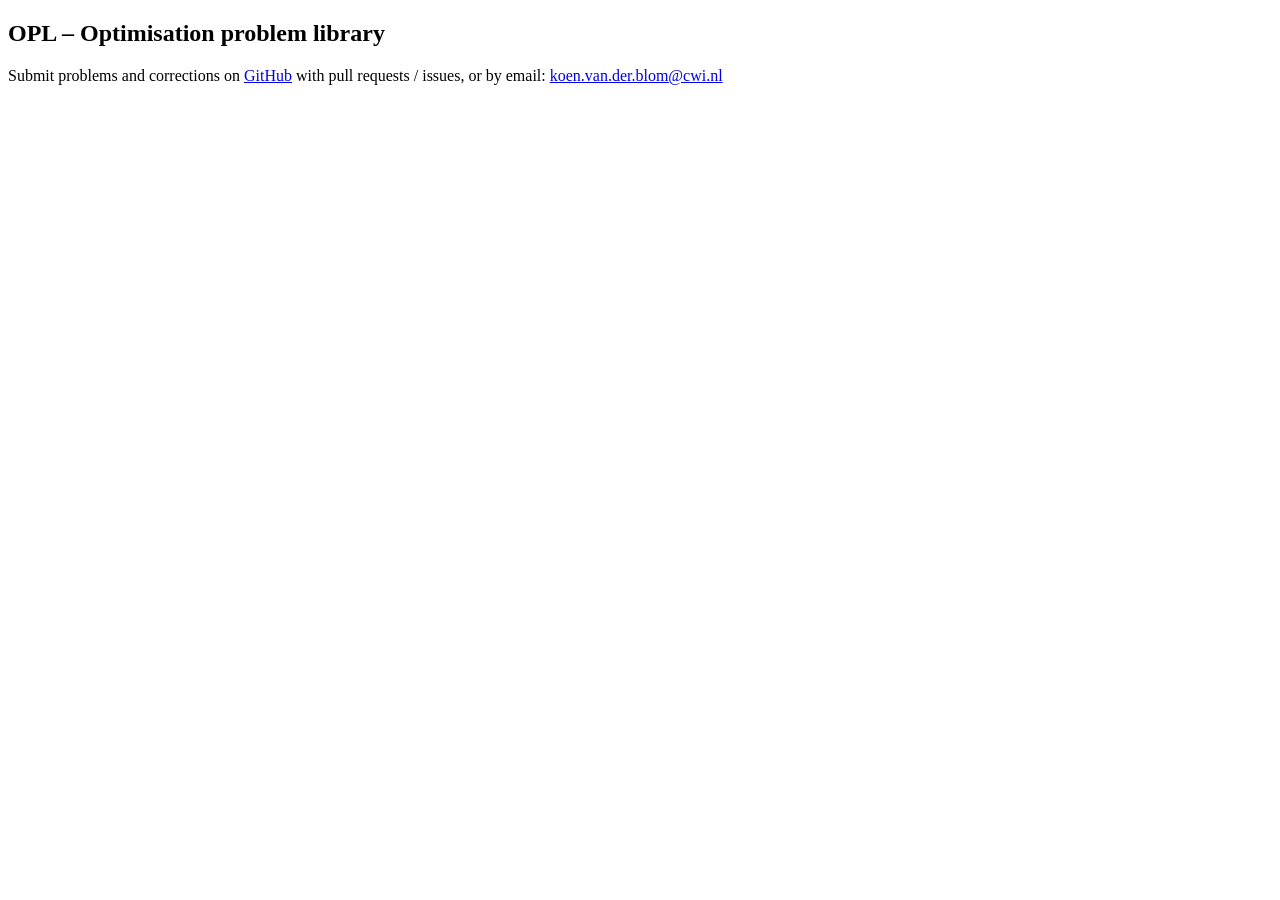
==== docs/header.html @ e8671c86 "Update link" ====
<!DOCTYPE html>
<html>
<head>
<link href="https://cdn.datatables.net/2.3.2/css/dataTables.dataTables.min.css" rel="stylesheet" integrity="sha384-gC2LYLqCExndkNE9hTLhmEXvk8ZgIf42nRengHFbC9uaws2Ho0TW+ENGe4w15AHy" crossorigin="anonymous">
<link rel="stylesheet" href="table_styles.css">

<script src="https://code.jquery.com/jquery-3.7.0.min.js" integrity="sha384-NXgwF8Kv9SSAr+jemKKcbvQsz+teULH/a5UNJvZc6kP47hZgl62M1vGnw6gHQhb1" crossorigin="anonymous"></script>
<script src="https://cdn.datatables.net/2.3.2/js/dataTables.min.js" integrity="sha384-RZEqG156bBQSxYY9lwjUz/nKVkqYj/QNK9dEjjyJ/EVTO7ndWwk6ZWEkvaKdRm/U" crossorigin="anonymous"></script>

<style>
    thead input {
        width: 100%;
        padding: 3px;
        box-sizing: border-box;
    }
</style>

</head>

<body>

<h2>OPL &ndash; Optimisation problem library</h2>

<p>
Submit problems and corrections on <a target="_blank" href="https://github.com/OpenOptimizationOrg/OPL/">GitHub</a> with pull requests / issues, or by email: <a href="mailto:koen.van.der.blom@cwi.nl" itemprop="email">koen.van.der.blom@cwi.nl</a>
</p>
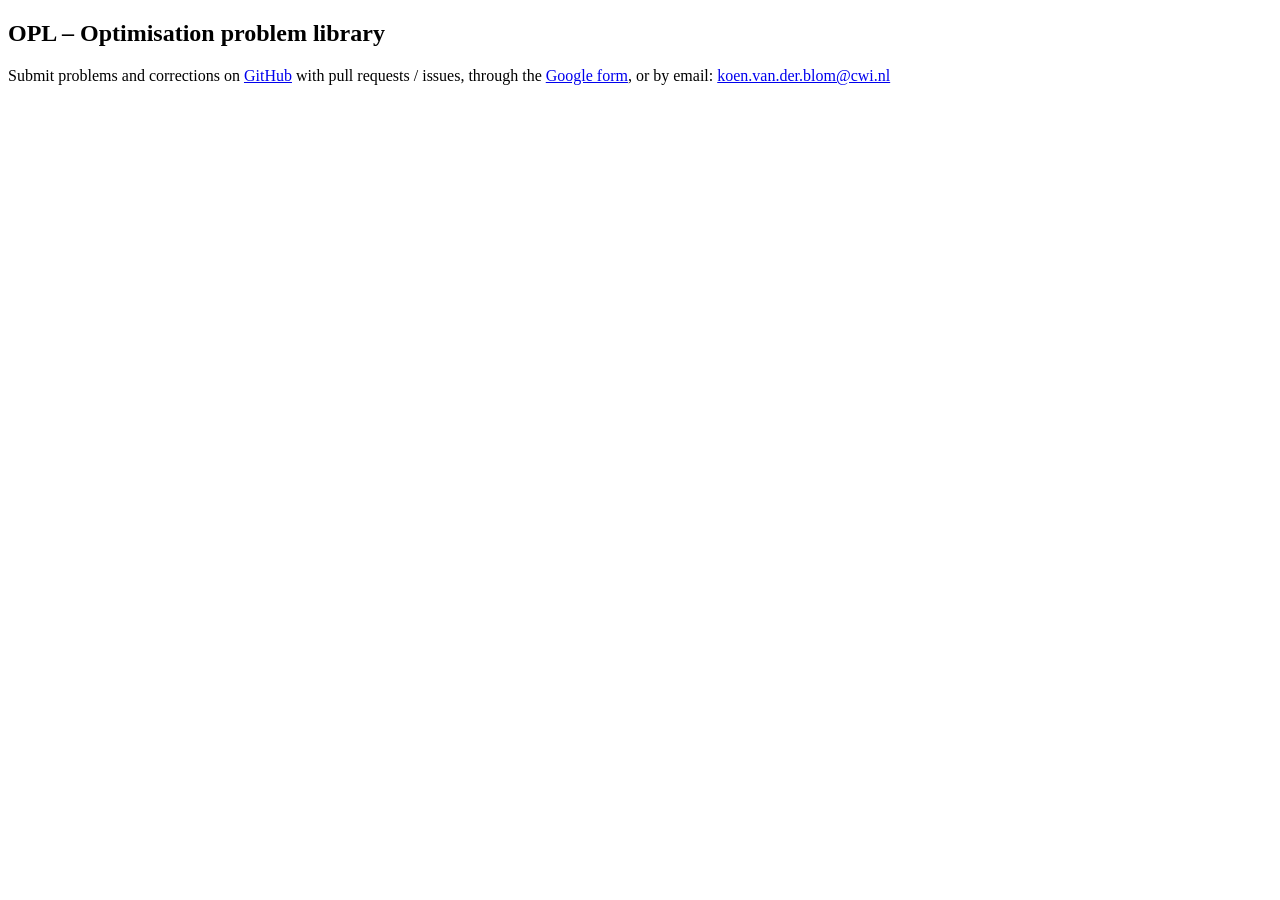
==== commit f36a6949: "Add link on the website to the google form for problem/benchmark submission." ====
--- a/docs/header.html
+++ b/docs/header.html
@@ -22,5 +22,5 @@
 <h2>OPL &ndash; Optimisation problem library</h2>
 
 <p>
-Submit problems and corrections on <a target="_blank" href="https://github.com/OpenOptimizationOrg/OPL/">GitHub</a> with pull requests / issues, or by email: <a href="mailto:koen.van.der.blom@cwi.nl" itemprop="email">koen.van.der.blom@cwi.nl</a>
+Submit problems and corrections on <a target="_blank" href="https://github.com/OpenOptimizationOrg/OPL/">GitHub</a> with pull requests / issues, through the <a target="_blank" href="https://docs.google.com/forms/d/e/1FAIpQLSehQp24AuFAH2j9jizDhq8K_BYgNGMKXWTMu6s-2RwEJrK59Q/viewform">Google form</a>, or by email: <a href="mailto:koen.van.der.blom@cwi.nl" itemprop="email">koen.van.der.blom@cwi.nl</a>
 </p>
